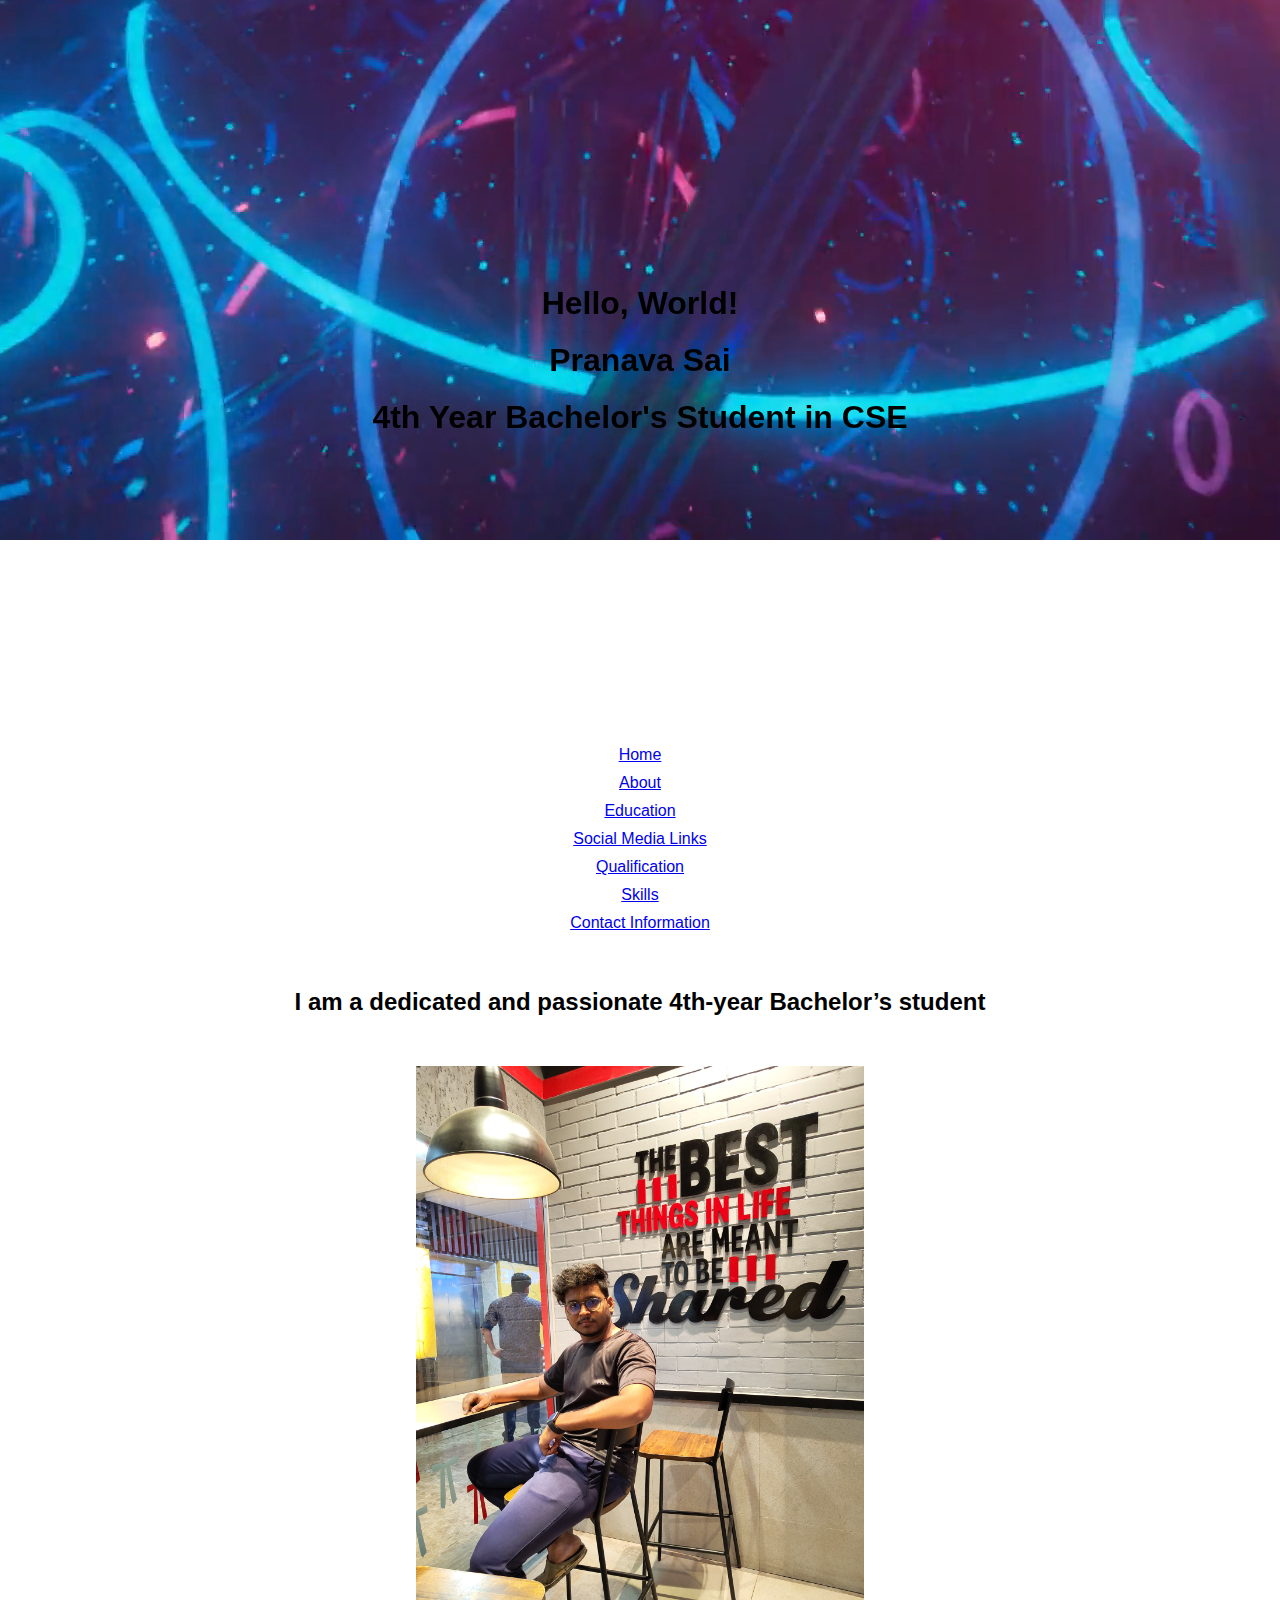
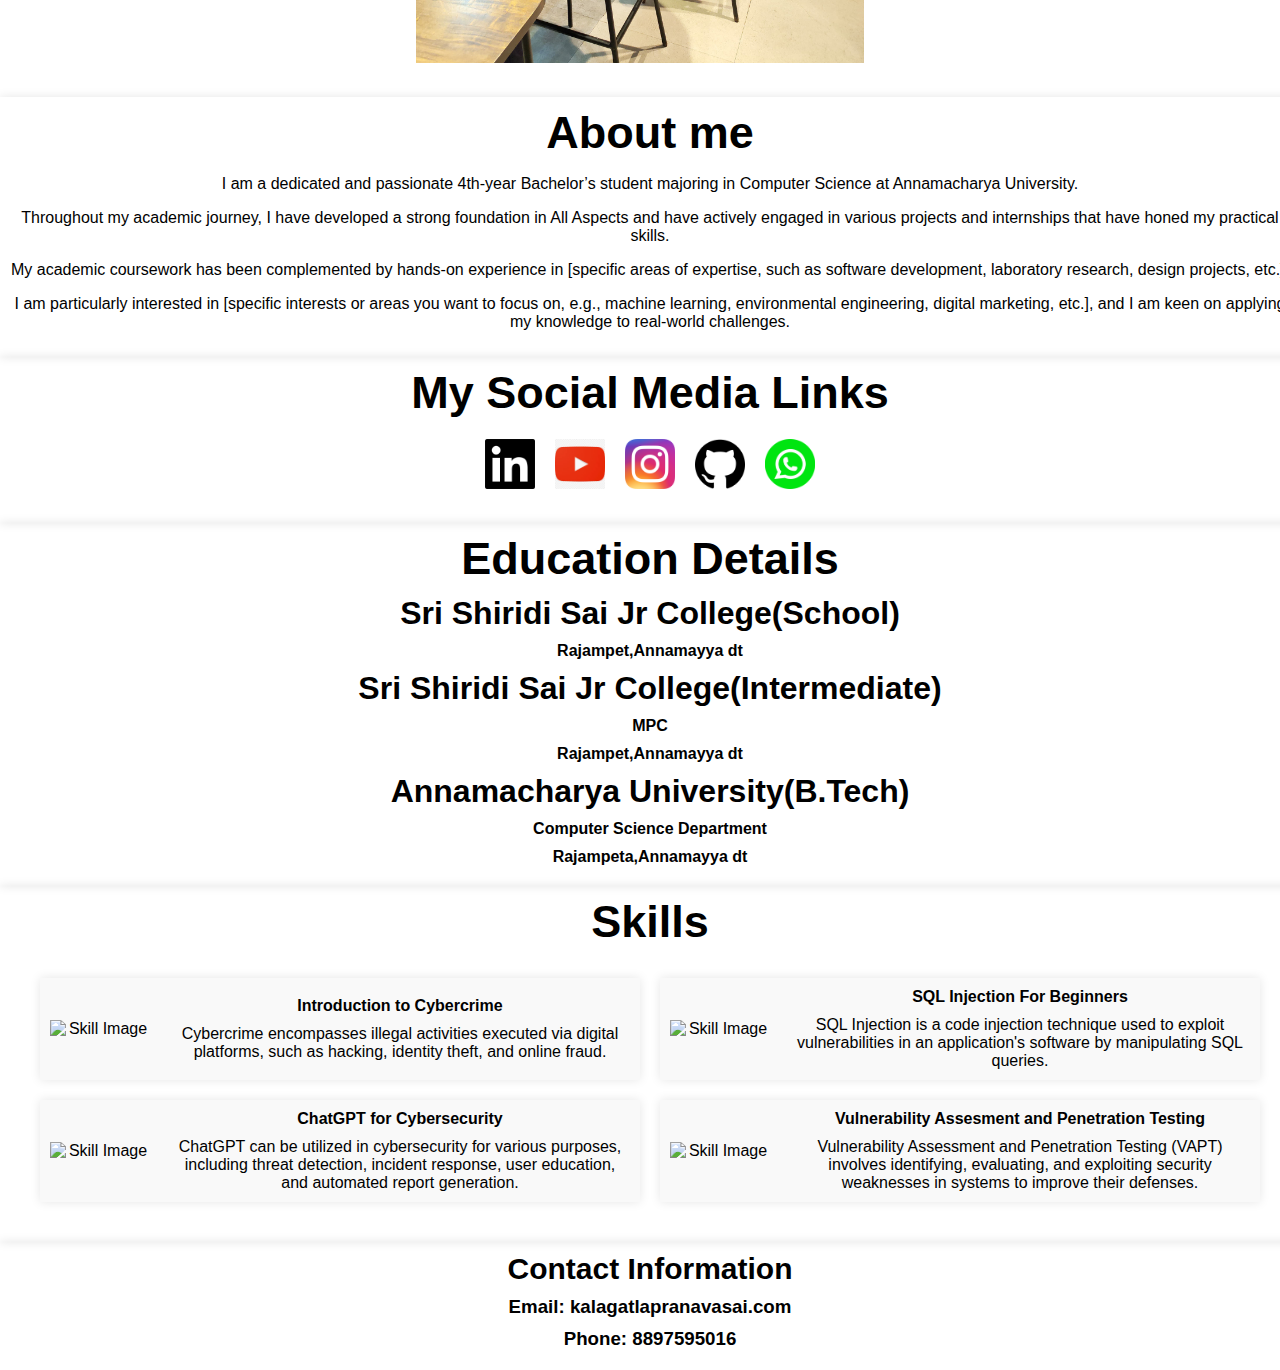
==== About.html @ f5b734bc "changed names" ====
<!DOCTYPE html>
<html lang="en">
<head>
    <meta charset="UTF-8">
    <meta name="viewport" content="width=device-width, initial-scale=1.0">
    <link rel="stylesheet" href="styles.css">
    <title>Website By Pranava sai</title>
    <script>
        let texts = ["Hello, World!", "Welcome to my website!", "Enjoy your stay!", "Have a great day!"];
        let index = 0;

        function changeText() {
            document.getElementById("changingText").innerText = texts[index];
            index = (index + 1) % texts.length; // Loop back to the start
        }

        setInterval(changeText, 1000); // Change text every 1 second
    </script>
</head>
<body>
    <div class="video-background">
        <video autoplay muted loop id="output-bg">
            <source src="videos/bg video 1.mp4" type="video/mp4">
        </video>
    </div>
    <div class="navbar">      
        <h1 id="changingText">Hello, World!</h1>
        <h1>Pranava Sai</h1>
        <h1>4th Year Bachelor's Student in CSE</h1>
    </div>
    <div class="list">
        <center>    
        <ul style="list-style-type: none;">
            <li style="margin-bottom: 10px;"><a href="#h">Home</a></li>
            <li style="margin-bottom: 10px;"><a href="#a">About</a></li>
            <li style="margin-bottom: 10px;"><a href="#e">Education</a></li>
            <li style="margin-bottom: 10px;"><a href="#m">Social Media Links</a></li>
            <li style="margin-bottom: 10px;"><a href="#q">Qualification</a></li>
            <li style="margin-bottom: 10px;"><a href="#s">Skills</a></li>
            <li style="margin-bottom: 10px;"><a href="#c">Contact Information</a></li>
        </ul>
    </div>

    <section class="home" id="h">
        <center>
        <div class="content">
            <h2>I am a dedicated and passionate 4th-year Bachelor’s student</h2>
        </div>
        <div class="image" id="newdiv">
            <img id="newimgs" src="images/photo with quote.jpg" alt="" width="400" height="500">
        </div>
        </center>
    </section>

    <section class="second" id="a">
        <center>
        <div class="content2">
            <h6 id="A">About me</h6>
            <p>I am a dedicated and passionate 4th-year Bachelor’s student majoring in Computer Science at Annamacharya University.</p>
            <p>Throughout my academic journey, I have developed a strong foundation in All Aspects and have actively engaged in various projects and internships that have honed my practical skills.</p>
            <p>My academic coursework has been complemented by hands-on experience in [specific areas of expertise, such as software development, laboratory research, design projects, etc.].</p>
            <p>I am particularly interested in [specific interests or areas you want to focus on, e.g., machine learning, environmental engineering, digital marketing, etc.], and I am keen on applying my knowledge to real-world challenges.</p>
        </div>
    </section>
    <section class="sml" id="m">
        <center>
        <h6>My Social Media Links</h6>
        <div class="social-buttons">
            <a href="https://www.linkedin.com/in/pranava-sai/" target="_blank" class="social-button linkedin">
            <img src="images/linkedin-logo.png" alt="LinkedIn">
            </a>
            <a href="https://youtube.com/@mylifeas_sai?si=AwssSRYFpQzvMem7" target="_blank" class="social-button youtube">
            <img src="images/youtube-logo.jpg"alt="YouTube">
            </a>
            <a href="https://www.instagram.com/mylifeas_sai?igsh=MjBkZHl0dm10eGR3" target="_blank" class="social-button insta">
                <img src="images/insta.png" alt="Insta">
            </a>
            <a href="https://github.com/Pranava-Sai-Tech" target="_blank" class="social-button Githhub">
                <img src="images/GitHub-logo.png" alt="Github">
            </a>
            <a href="https://wa.me/message/YEDP3XCRTWIUB1" target="_blank" class="social-button whatsapp">
                <img src="images/whatsapp.png" alt="whatsapp">
            </a>
        </div>
    </section>    
    <section class="Edu" id="e">
        <center>
        <h6>Education Details</h6>
        <div class="Education">
            <div>
                <h1 class="heading">Sri Shiridi Sai Jr College(School)</h1>
                <h2 class="College Name"></h2>
                <h4>Rajampet,Annamayya dt</h4>
            </div>
            <div>
                <h1 class="heading">Sri Shiridi Sai Jr College(Intermediate)</h1>
                <h2 class="College Name"></h2>
                <h4>MPC</h4>
                <h4>Rajampet,Annamayya dt</h4>
            </div>
            <div>
                <h1 class="heading">Annamacharya University(B.Tech)</h2>
                <h4>Computer Science Department</h4>
                <h4>Rajampeta,Annamayya dt</h4>             
            </div>
        </div>
    </section>
    <section class="ski" id="s">
        <center>
        <h6 id="head">Skills</h6>
        <div class="skills-box">
            <div class="skills-item">
                <img src="C:\Users\ACER\Desktop\College\Projects\About me Page\images\cybercrime.png" alt="Skill Image" class="skills-image">
                <div class="skills-text">
                    <h4>Introduction to Cybercrime</h4>
                    <p>Cybercrime encompasses illegal activities executed via digital platforms, such as hacking, identity theft, and online fraud.</p>
                </div>
            </div>
            <div class="skills-item">
                <img src="C:\Users\ACER\Desktop\College\Projects\About me Page\images\sqlinjection.jpg" alt="Skill Image" class="skills-image">
                <div class="skills-text">
                    <h4>SQL Injection For Beginners</h4>
                    <p>SQL Injection is a code injection technique used to exploit vulnerabilities in an application's software by manipulating SQL queries.</p>
                </div>
            </div>
            <div class="skills-item">
                <img src="C:\Users\ACER\Desktop\College\Projects\About me Page\images\cybersecurity.jpg" alt="Skill Image" class="skills-image">
                <div class="skills-text">
                    <h4>ChatGPT for Cybersecurity</h4>
                    <p>ChatGPT can be utilized in cybersecurity for various purposes, including threat detection, incident response, user education, and automated report generation.</p>
                </div>
            </div>    
            <div class="skills-item">
                <img src="C:\Users\ACER\Desktop\College\Projects\About me Page\images\vapt.jpg" alt="Skill Image" class="skills-image">
                <div class="skills-text">
                    <h4>Vulnerability Assesment and Penetration Testing</h4>
                    <p>Vulnerability Assessment and Penetration Testing (VAPT) involves identifying, evaluating, and exploiting security weaknesses in systems to improve their defenses.</p>
                </div>
            </div>
        </div>
        </center>
    </section>
    
    <section class="con" id="c">
        <center>
        <h5>Contact Information</h5>
        <h3>Email: kalagatlapranavasai.com</h3>
        <h3>Phone: 8897595016</h3>
    </section>
</body>
</html>
---- styles.css ----
body {
    font-family: Arial, sans-serif;
    margin: 0;
    padding: 0;
    overflow-x: hidden; /* Prevent horizontal scrolling */
}
.video-background {
    position: relative;
    width: 100%;
    height: -25vh; /* Set to 1/4th (25%) of the viewport height */ 
}
video {
    min-width: 100%;
    min-height: 100%;
    width: auto;
    height: auto;
    position: absolute;
    top: 50%;
    left: 50%;
    transform: translate(-50%, -50%);  
}
.navbar {
    height: 80vh; /* Set to 1/4th (25%) of the viewport height */
    display:flex;
    flex-direction: column;
    align-items: center;
    justify-content: center;
    text-align: center;
    background-color: rgba(255, 255, 255, 0); /* Semi-transparent background for better visibility */
    position: relative;
}
list{
    height: 100vh; 
    display: flex;
    justify-content: center;
    background-color: rgba(215, 36, 36, 0); /* Semi-transparent background for better visibility */
    margin: 0; /* Remove margins */
    padding: 0; /* Remove padding */
}
.content{
    padding:10px;
    dispaly:flex;
    margin: 0;
}
.content2{
    width: 100%;
    padding: 10px;
    margin: 0 ;
    background-color: rgba(249, 249, 249, 0); /* Light background for the box */
    box-shadow: 0 0 10px rgba(0, 0, 0, 0.1);
}
.sml{
    width: 100%;
    padding: 10px;
    margin: 0 ;
    background-color: rgba(249, 249, 249, 0); 
    box-shadow: 0 0 10px rgba(0, 0, 0, 0.1);
}
.Edu{
    width: 100%;
    padding: 10px;
    margin: 0 ;
    background-color: rgba(247, 240, 240, 0); 
    box-shadow: 0 0 10px rgba(0, 0, 0, 0.1);
}
.image img {
    width: 35%;
    height: auto;
    margin: 20px ; 
    padding: 10px;
}
.ski{
    width: 100%;
    padding: 10px;
    margin: 0 ;
    background-color: rgba(249, 249, 249, 0); 
    box-shadow: 0 0 10px rgba(0, 0, 0, 0.1);
}
.skills-box {
    display: flex;
    flex-wrap: wrap;
    justify-content: center;
    margin: 20px 0;

}

.skills-item {
    display: flex;
    align-items: center;
    background-color: #f9f9f9;
    padding: 10px;
    margin: 10px;
    box-shadow: 0 0 10px rgba(0, 0, 0, 0.1);
    width: calc(50% - 40px);
    box-sizing: border-box;
}

.skills-image {
    width: 100px; /* Decreased width */
    height: auto;
    margin-right: 20px;
}

.skills-text {
    flex: 1;
}

.skills-text h4 {
    margin: 0 0 10px 0;
}

.skills-text p {
    margin: 0;
}
.social-buttons {
    display: flex;
    justify-content: center;
    margin: 20px 0;
}
@media (max-width: 768px) {
    .skills-item {
        width: calc(50% - 20px); /* 2 items per row on medium screens */
    }
}

@media (max-width: 480px) {
    .skills-item {
        width: calc(100% - 20px); /* 1 item per row on small screens */
    }
}
.con{
    width: 100%;
    padding: 10px;
    margin: 0 ;
    background-color: rgba(249, 249, 249, 0); 
    box-shadow: 0 0 10px rgba(0, 0, 0, 0.1);
}
.social-button img {
    width: 50px;
    height: 50px;
    margin: 0 10px;
}

h1, h2, h3, h4 {
    margin: 10px 0;
}
h6{
    font-size: 45px;
    margin: 0;
    padding: 0;
}
h5{
    font-size: 30px;
    margin: 0;
    padding: 0;
}
ul {
    list-style-type: none;
    padding: 10px;
}
ul li {
    margin-bottom: 10px;
}
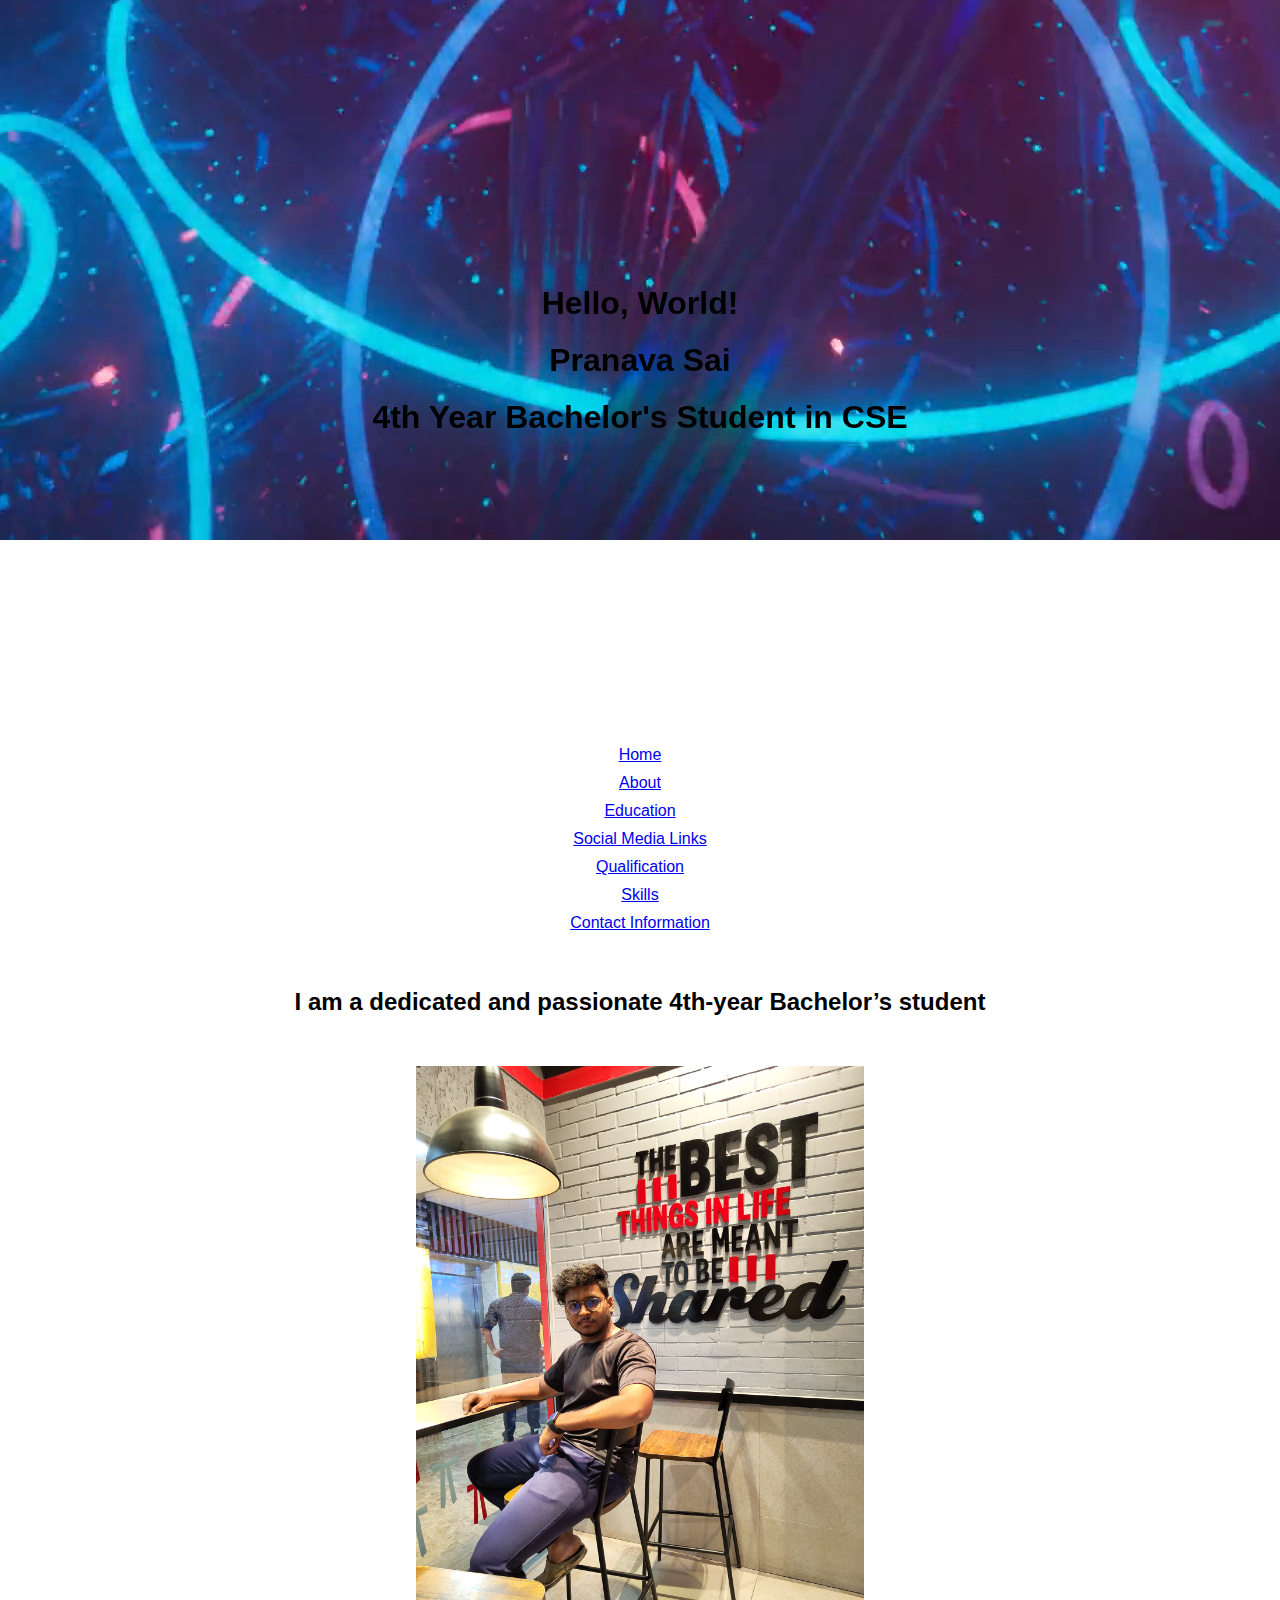
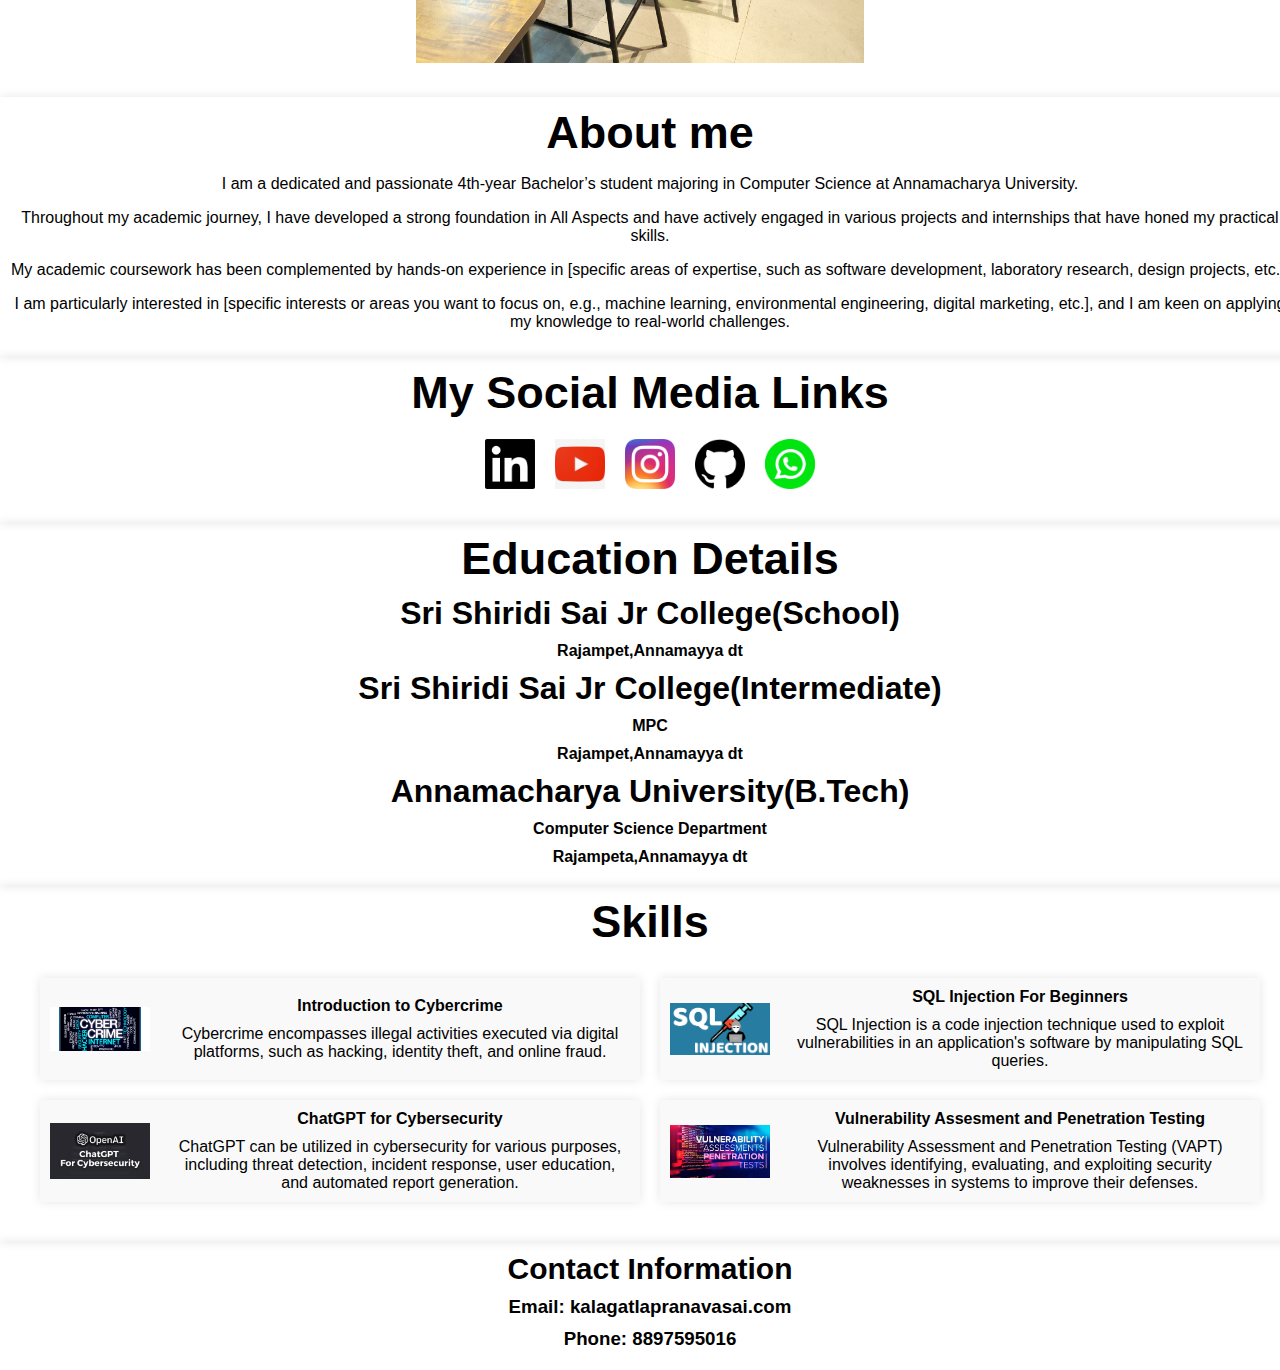
==== commit 34622bd1: "urls updated" ====
--- a/About.html
+++ b/About.html
@@ -110,28 +110,28 @@
         <h6 id="head">Skills</h6>
         <div class="skills-box">
             <div class="skills-item">
-                <img src="C:\Users\ACER\Desktop\College\Projects\About me Page\images\cybercrime.png" alt="Skill Image" class="skills-image">
+                <img src="images/cybercrime.png" alt="Skill Image" class="skills-image">
                 <div class="skills-text">
                     <h4>Introduction to Cybercrime</h4>
                     <p>Cybercrime encompasses illegal activities executed via digital platforms, such as hacking, identity theft, and online fraud.</p>
                 </div>
             </div>
             <div class="skills-item">
-                <img src="C:\Users\ACER\Desktop\College\Projects\About me Page\images\sqlinjection.jpg" alt="Skill Image" class="skills-image">
+                <img src="images/sqlinjection.jpg" alt="Skill Image" class="skills-image">
                 <div class="skills-text">
                     <h4>SQL Injection For Beginners</h4>
                     <p>SQL Injection is a code injection technique used to exploit vulnerabilities in an application's software by manipulating SQL queries.</p>
                 </div>
             </div>
             <div class="skills-item">
-                <img src="C:\Users\ACER\Desktop\College\Projects\About me Page\images\cybersecurity.jpg" alt="Skill Image" class="skills-image">
+                <img src="images/cybersecurity.jpg" alt="Skill Image" class="skills-image">
                 <div class="skills-text">
                     <h4>ChatGPT for Cybersecurity</h4>
                     <p>ChatGPT can be utilized in cybersecurity for various purposes, including threat detection, incident response, user education, and automated report generation.</p>
                 </div>
             </div>    
             <div class="skills-item">
-                <img src="C:\Users\ACER\Desktop\College\Projects\About me Page\images\vapt.jpg" alt="Skill Image" class="skills-image">
+                <img src="images/vapt.jpg" alt="Skill Image" class="skills-image">
                 <div class="skills-text">
                     <h4>Vulnerability Assesment and Penetration Testing</h4>
                     <p>Vulnerability Assessment and Penetration Testing (VAPT) involves identifying, evaluating, and exploiting security weaknesses in systems to improve their defenses.</p>
